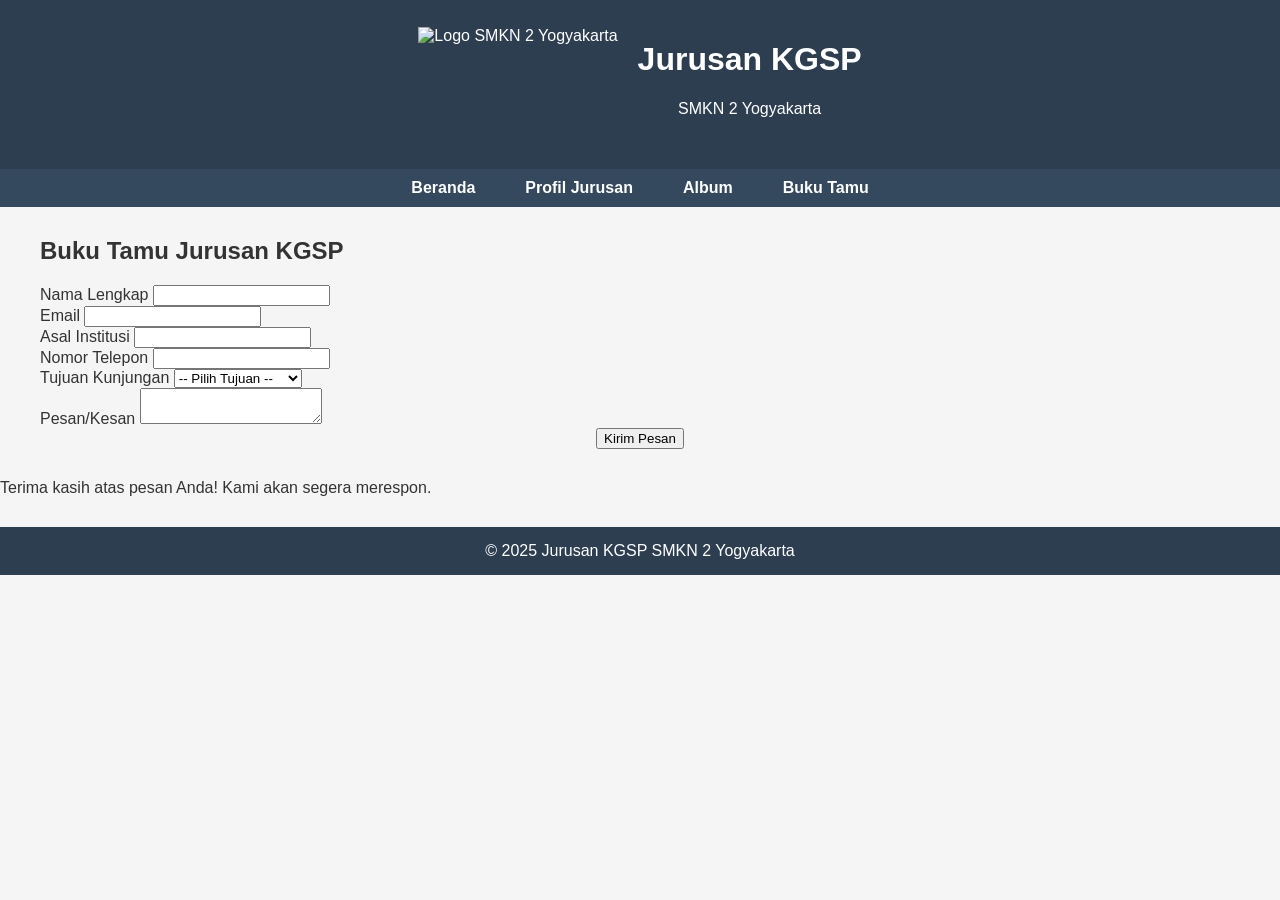
==== buku tamu1.html @ 6cc512db "Add files via upload" ====
<!DOCTYPE html>
<html lang="id">
<head>
    <meta charset="UTF-8">
    <meta name="viewport" content="width=device-width, initial-scale=1.0">
    <title>Buku Tamu Jurusan KGSP SMKN 2 Yogyakarta</title>
    <link rel="stylesheet" href="indexcss.css">
</head>
<body>
    <header>
        <div class="logo-container">
            <img src="img/smk n2.jpg" alt="Logo SMKN 2 Yogyakarta" class="logo">
            <div>
                <h1>Jurusan KGSP</h1>
                <p>SMKN 2 Yogyakarta</p>
            </div>
        </div>
    </header>
    <nav>
        <ul>
            <li><a href="index.html">Beranda</a></li>
            <li><a href="profil  jurusan.html">Profil Jurusan</a></li>
            <li><a href="Album j.html">Album</a></li>
            <li><a href="buku tamu1.html">Buku Tamu</a></li>
        </ul>
    </nav>
    
    <div class="container">
        <div class="guestbook-container">
            <h2 class="guestbook-title">Buku Tamu Jurusan KGSP</h2>
            <form id="guestbookForm" class="guestbook-form">
                <div class="form-group">
                    <label for="name">Nama Lengkap</label>
                    <input type="text" id="name" name="name" required>
                </div>
                
                <div class="form-group">
                    <label for="email">Email</label>
                    <input type="email" id="email" name="email" required>
                </div>
                
                <div class="form-group">
                    <label for="institution">Asal Institusi</label>
                    <input type="text" id="institution" name="institution" required>
                </div>
                
                <div class="form-group">
                    <label for="phone">Nomor Telepon</label>
                    <input type="tel" id="phone" name="phone">
                </div>
                
                <div class="form-group full-width">
                    <label for="purpose">Tujuan Kunjungan</label>
                    <select id="purpose" name="purpose" required>
                        <option value="">-- Pilih Tujuan --</option>
                        <option value="study-tour">Study Tour</option>
                        <option value="collaboration">Kolaborasi</option>
                        <option value="information">Mencari Informasi</option>
                        <option value="alumni">Alumni</option>
                        <option value="other">Lainnya</option>
                    </select>
                </div>
                
                <div class="form-group full-width">
                    <label for="message">Pesan/Kesan</label>
                    <textarea id="message" name="message" required></textarea>
                </div>
                
                <div class="form-group full-width" style="text-align: center;">
                    <button type="submit" class="submit-btn">Kirim Pesan</button>
                </div>
            </form>
        </div>
    </div>
    
    <!-- Notifikasi -->
    <div id="notification" class="notification">
        Terima kasih atas pesan Anda! Kami akan segera merespon.
    </div>
    
    <footer>
        &copy; 2025 Jurusan KGSP SMKN 2 Yogyakarta
    </footer>
    
    <script>
        document.getElementById('guestbookForm').addEventListener('submit', function(e) {
            e.preventDefault();
            
            // Tampilkan notifikasi
            const notification = document.getElementById('notification');
            notification.style.display = 'block';
            
            // Reset form
            this.reset();
            
            // Sembunyikan notifikasi setelah beberapa detik
            setTimeout(() => {
                notification.style.display = 'none';
            }, 3000);
        });
    </script>
</body>
</html>
---- indexcss.css ----
body {
    font-family: 'Segoe UI', Tahoma, Geneva, Verdana, sans-serif;
    margin: 0;
    padding: 0;
    background-color: #f5f5f5;
    color: #333;
}

header {
    background-color: #2c3e50;
    color: white;
    padding: 20px 0;
    text-align: center;
    box-shadow: 0 2px 5px rgba(0,0,0,0.1);
}

.logo-container {
    display: flex;
    justify-content: center;
    align-items: center;
    margin-bottom: 15px;
}

.logo {
    height: 100px;
    margin-right: 20px;
}

nav {
    background-color: #34495e;
    padding: 10px 0;
}

nav ul {
    list-style-type: none;
    margin: 0;
    padding: 0;
    display: flex;
    justify-content: center;
}

nav li {
    margin: 0 15px;
}

nav a {
    color: white;
    text-decoration: none;
    font-weight: bold;
    padding: 5px 10px;
    border-radius: 4px;
    transition: background-color 0.3s;
}

nav a:hover {
    background-color: #2c3e50;
}

.container {
    max-width: 1200px;
    margin: 30px auto;
    padding: 0 20px;
}

.hero {
    background-color:#34495e;
    background-size: cover;
    background-position: center;
    height: 400px;
    display: flex;
    align-items: center;
    justify-content: center;
    color: white;
    text-align: center;
    border-radius: 8px;
    margin-bottom: 30px;
}

.hero-content {
    max-width: 800px;
    padding: 20px;
}

.hero h1 {
    font-size: 2.5rem;
    margin-bottom: 20px;
}

.btn {
    display: inline-block;
    background-color: #e74c3c;
    color: white;
    padding: 10px 20px;
    border-radius: 4px;
    text-decoration: none;
    font-weight: bold;
    transition: background-color 0.3s;
}

.btn:hover {
    background-color: #c0392b;
}

.features {
    display: flex;
    justify-content: space-between;
    margin-bottom: 30px;
}

.feature-card {
    background-color: white;
    border-radius: 8px;
    box-shadow: 0 2px 5px rgba(0,0,0,0.1);
    padding: 20px;
    width: 30%;
    text-align: center;
}

.feature-icon {
    font-size: 2.5rem;
    color: #2c3e50;
    margin-bottom: 15px;
}

.news-section {
    background-color: white;
    border-radius: 8px;
    box-shadow: 0 2px 5px rgba(0,0,0,0.1);
    padding: 25px;
    margin-bottom: 30px;
}

.news-grid {
    display: grid;
    grid-template-columns: repeat(auto-fill, minmax(300px, 1fr));
    gap: 20px;
    margin-top: 20px;
}

.news-card {
    border: 1px solid #eee;
    border-radius: 8px;
    overflow: hidden;
}

.jurusan-image1 {
    width: 150px;
}

.jurusan-image {
    width: 500px;
}

.gallery-image {
    width: 500px;
}

.gallery-image2 {
    width: 500px;
}

.gallery-image3 {
    width: 500px;
}
.news-image {
    width: 100%;
    height: 100px;
    object-fit: cover;
}

.news-content {
    padding: 15px;
}

.news-date {
    color: #7f8c8d;
    font-size: 0.9rem;
    margin-bottom: 10px;
}

footer {
    background-color: #2c3e50;     
    color: white;
    text-align: center;
    padding: 15px 0;
    margin-top: 30px;
}
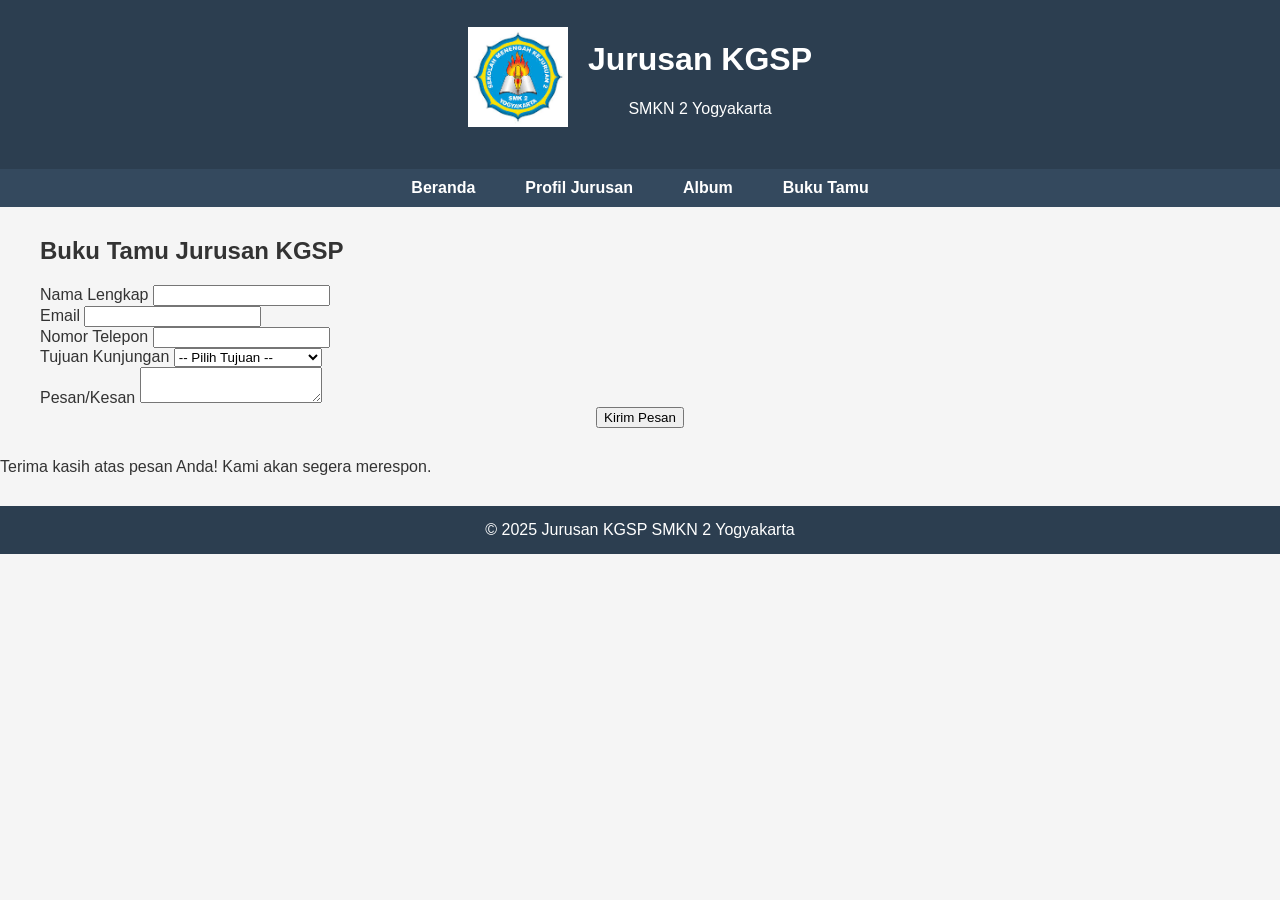
==== commit 7fec20d2: "Update buku tamu1.html" ====
--- a/buku tamu1.html
+++ b/buku tamu1.html
@@ -40,11 +40,6 @@
                 </div>
                 
                 <div class="form-group">
-                    <label for="institution">Asal Institusi</label>
-                    <input type="text" id="institution" name="institution" required>
-                </div>
-                
-                <div class="form-group">
                     <label for="phone">Nomor Telepon</label>
                     <input type="tel" id="phone" name="phone">
                 </div>
@@ -53,10 +48,9 @@
                     <label for="purpose">Tujuan Kunjungan</label>
                     <select id="purpose" name="purpose" required>
                         <option value="">-- Pilih Tujuan --</option>
-                        <option value="study-tour">Study Tour</option>
-                        <option value="collaboration">Kolaborasi</option>
+                        <option value="study-tour">Tertarik dengan Kgsp</option>
                         <option value="information">Mencari Informasi</option>
-                        <option value="alumni">Alumni</option>
+                        <option value="information">Ingin mendaftar</option>
                         <option value="other">Lainnya</option>
                     </select>
                 </div>
@@ -100,4 +94,4 @@
         });
     </script>
 </body>
-</html>+</html>
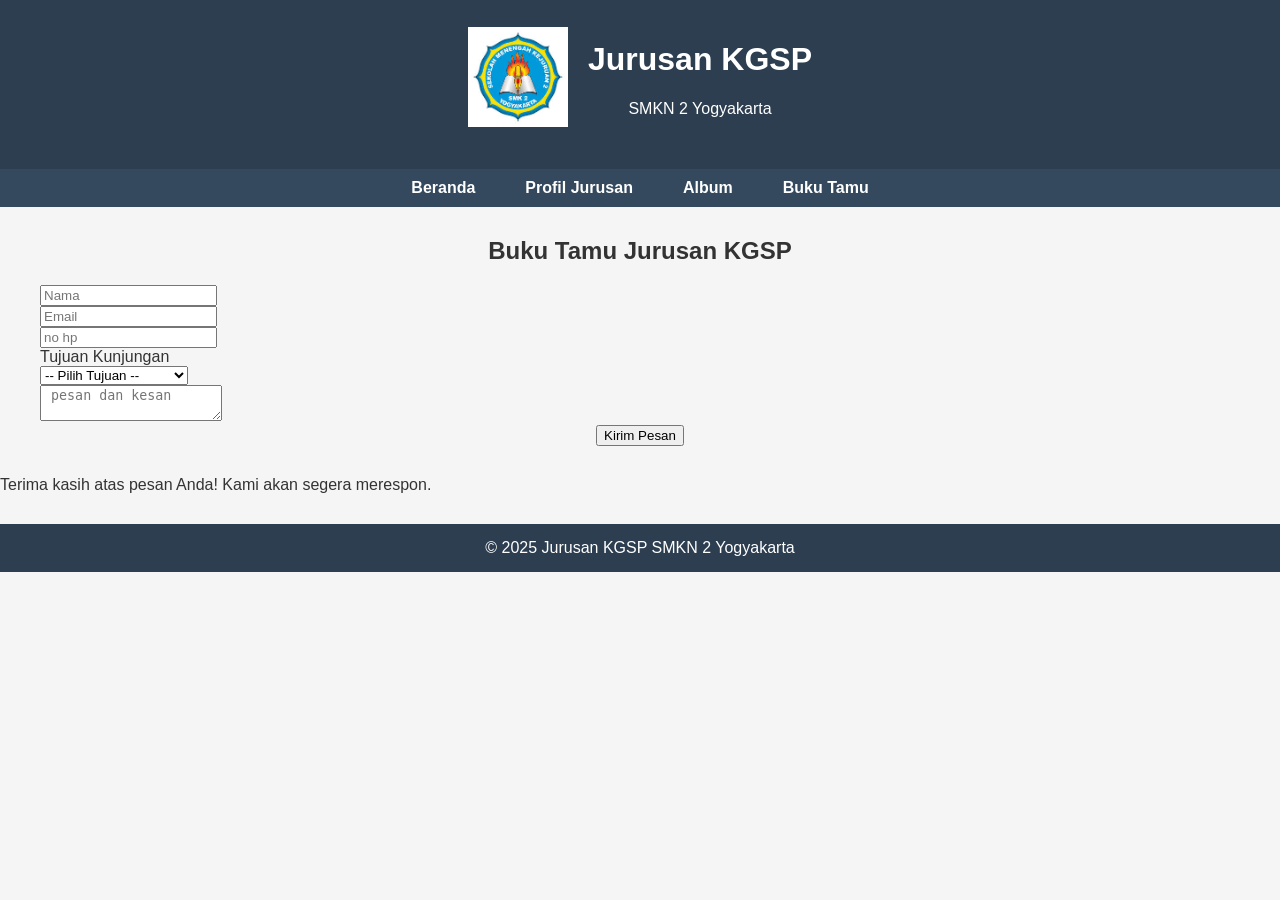
==== commit 06e3f06a: "Add files via upload" ====
--- a/buku tamu1.html
+++ b/buku tamu1.html
@@ -30,22 +30,19 @@
             <h2 class="guestbook-title">Buku Tamu Jurusan KGSP</h2>
             <form id="guestbookForm" class="guestbook-form">
                 <div class="form-group">
-                    <label for="name">Nama Lengkap</label>
-                    <input type="text" id="name" name="name" required>
+                    <input type="text" id="name" name="name" placeholder="Nama" required>
                 </div>
                 
                 <div class="form-group">
-                    <label for="email">Email</label>
-                    <input type="email" id="email" name="email" required>
+                    <input type="email" id="email" name="email" placeholder="Email" required>
                 </div>
                 
                 <div class="form-group">
-                    <label for="phone">Nomor Telepon</label>
-                    <input type="tel" id="phone" name="phone">
+                    <input type="tel" id="phone" placeholder="no hp" name="phone">
                 </div>
                 
                 <div class="form-group full-width">
-                    <label for="purpose">Tujuan Kunjungan</label>
+                    <label for="purpose">Tujuan Kunjungan</label><br>
                     <select id="purpose" name="purpose" required>
                         <option value="">-- Pilih Tujuan --</option>
                         <option value="study-tour">Tertarik dengan Kgsp</option>
@@ -56,8 +53,7 @@
                 </div>
                 
                 <div class="form-group full-width">
-                    <label for="message">Pesan/Kesan</label>
-                    <textarea id="message" name="message" required></textarea>
+                    <textarea id="message" name="message" required placeholder=" pesan dan kesan"></textarea>
                 </div>
                 
                 <div class="form-group full-width" style="text-align: center;">
@@ -94,4 +90,4 @@
         });
     </script>
 </body>
-</html>
+</html>
--- a/indexcss.css
+++ b/indexcss.css
@@ -172,12 +172,25 @@
     padding: 15px;
 }
 
+.foto {
+    justify-items: center;
+}
+
 .news-date {
     color: #7f8c8d;
     font-size: 0.9rem;
     margin-bottom: 10px;
 }
 
+form{
+    margin: 0 auto;
+    justify-items: center;
+}
+
+.container .guestbook-container h2 {
+    text-align: center;
+}
+
 footer {
     background-color: #2c3e50;     
     color: white;
